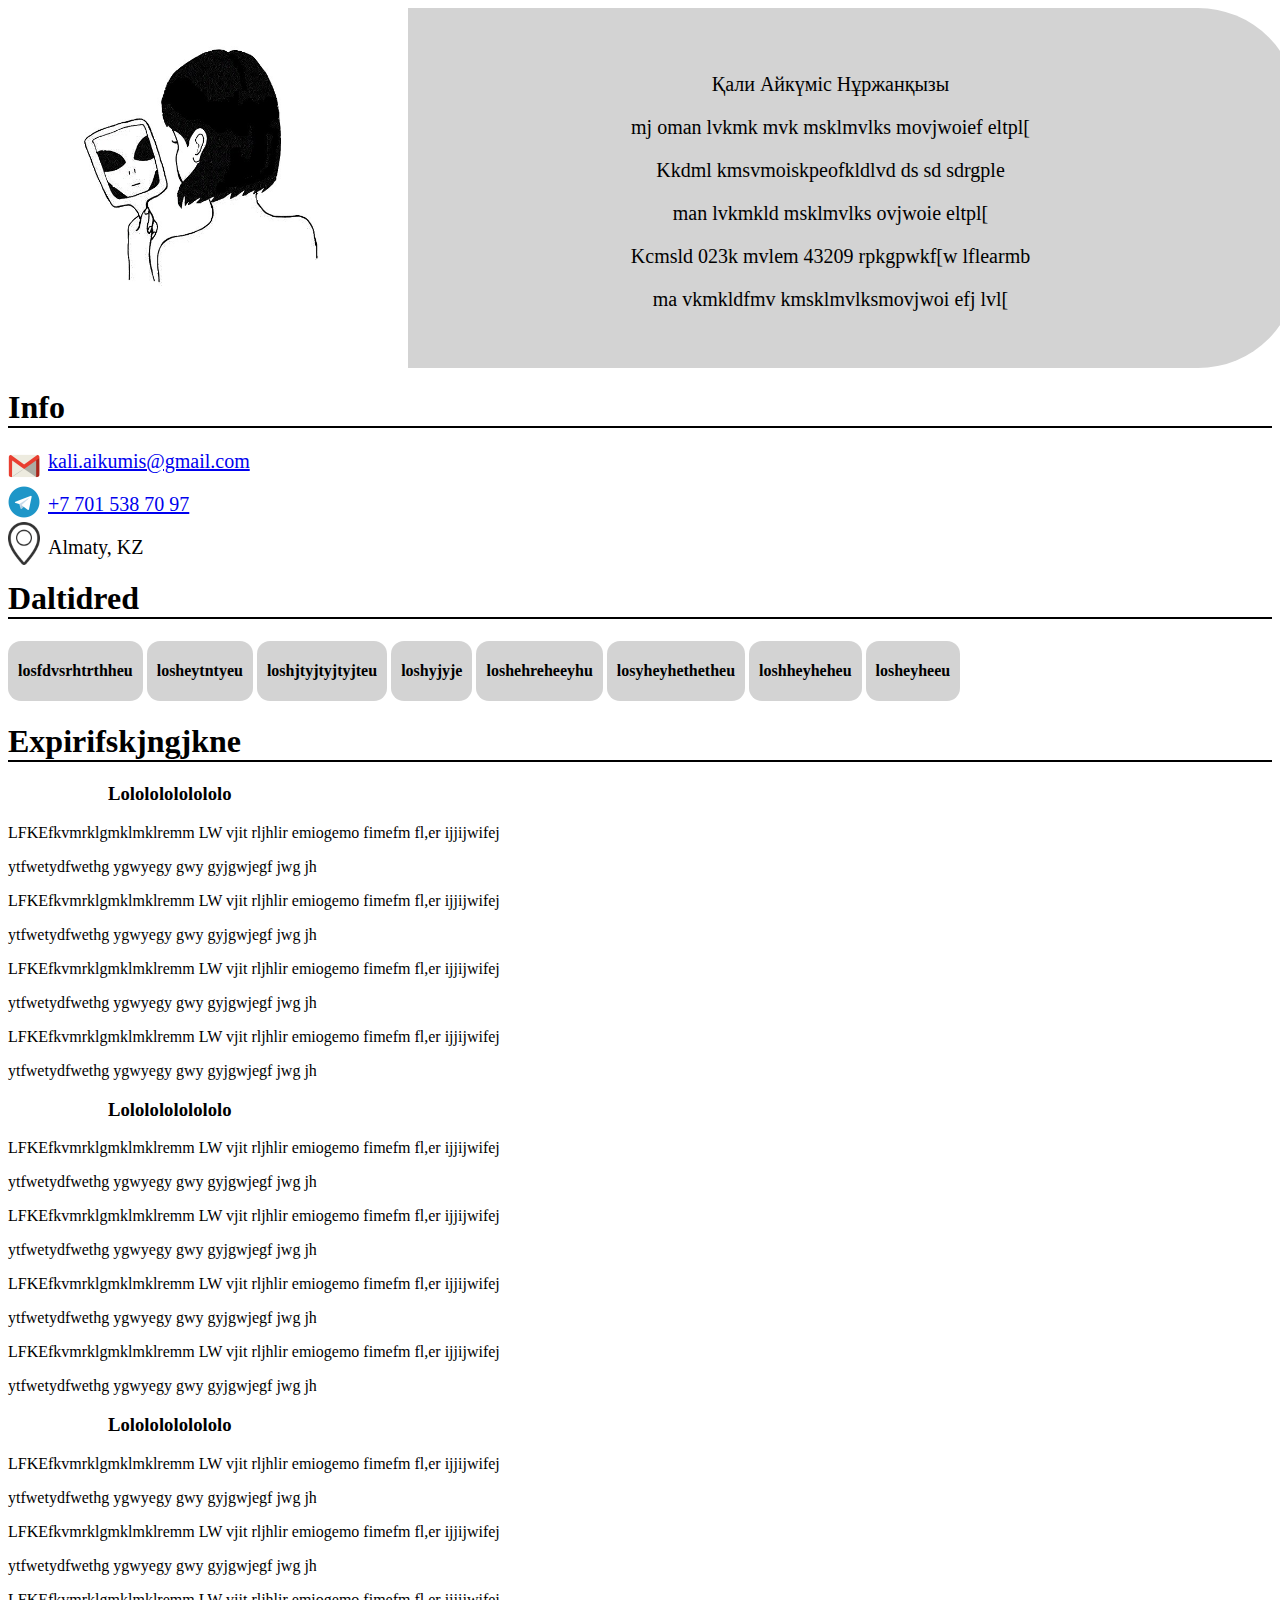
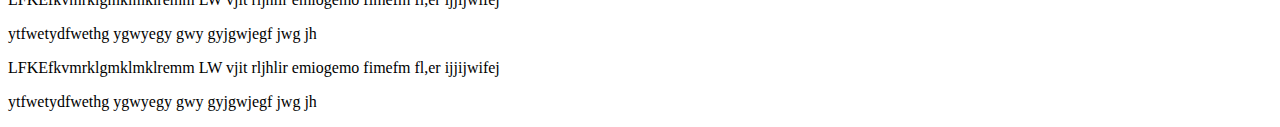
==== 17-09-18/index.html @ 7579ffce "lol2" ====
<!DOCTYPE html>
<html lang="en">
<head>
    <meta charset="UTF-8">
    <title>Айкүміс Қали</title>
    <link href="lol.css" rel="stylesheet">

</head>
<body>
<div class="image">
    <img src="1.jpg" alt="My photo" style="width: 100%">
</div>

<div class="info">
    <p>Қали Айкүміс Нұржанқызы</p>
    <p>mj oman lvkmk mvk msklmvlks movjwoief eltpl[</p>
    <p>Kkdml kmsvmoiskpeofkldlvd ds sd sdrgple</p>
    <p>man lvkmkld  msklmvlks ovjwoie eltpl[</p>
    <p>Kcmsld 023k mvlem 43209 rpkgpwkf[w lflearmb</p>
    <p>ma vkmkldfmv kmsklmvlksmovjwoi efj  lvl[</p>
</div>

<h1 style="border-bottom: 2px solid black; "> Info</h1>

<div class="icon">
    <img src="gmail.png" alt="My photo" style="width: 100%">


    <img src="telegram.png" alt="My photo" style="width: 100%">


    <img src="location.png" alt="My photo" style="width: 100%">
</div>

<div style="font-size: 20px;
    width: 300px; padding-left: 40px; text-align:left">
    <p><a href="https://gmail.com">kali.aikumis@gmail.com</a></p>
    <p><a href="https://t.me/ksmkl">+7 701 538 70 97</a></p>
    <p>Almaty, KZ</p>
</div>

<h1 style="border-bottom: 2px solid black; "> Daltidred</h1>

<div class="can">
    <h4>losfdvsrhtrthheu</h4>
</div>
<div class="can">
    <h4>losheytntyeu</h4>
</div>
<div class="can">
    <h4>loshjtyjtyjtyjteu</h4>
</div>
<div class="can">
    <h4>loshyjyje</h4>
</div>
<div class="can">
    <h4>loshehreheeyhu</h4>
</div>
<div class="can">
    <h4>losyheyhethetheu</h4>
</div>
<div class="can">
    <h4>loshheyheheu</h4>
</div>
<div class="can">
    <h4>losheyheeu</h4>
</div>

<h1 style="border-bottom: 2px solid black; "> Expirifskjngjkne</h1>

<div>
    <h3 style="padding-left: 100px;">Lolololololololo</h3>
    <p>LFKEfkvmrklgmklmklremm LW vjit rljhlir emiogemo fimefm fl,er ijjijwifej </p>
    <p>ytfwetydfwethg ygwyegy gwy gyjgwjegf jwg jh</p>
    <p>LFKEfkvmrklgmklmklremm LW vjit rljhlir emiogemo fimefm fl,er ijjijwifej </p>
    <p>ytfwetydfwethg ygwyegy gwy gyjgwjegf jwg jh</p>
    <p>LFKEfkvmrklgmklmklremm LW vjit rljhlir emiogemo fimefm fl,er ijjijwifej </p>
    <p>ytfwetydfwethg ygwyegy gwy gyjgwjegf jwg jh</p>
    <p>LFKEfkvmrklgmklmklremm LW vjit rljhlir emiogemo fimefm fl,er ijjijwifej </p>
    <p>ytfwetydfwethg ygwyegy gwy gyjgwjegf jwg jh</p>
    <p></p>
    <h3 style="padding-left: 100px;">Lolololololololo</h3>
    <p>LFKEfkvmrklgmklmklremm LW vjit rljhlir emiogemo fimefm fl,er ijjijwifej </p>
    <p>ytfwetydfwethg ygwyegy gwy gyjgwjegf jwg jh</p>
    <p>LFKEfkvmrklgmklmklremm LW vjit rljhlir emiogemo fimefm fl,er ijjijwifej </p>
    <p>ytfwetydfwethg ygwyegy gwy gyjgwjegf jwg jh</p>
    <p>LFKEfkvmrklgmklmklremm LW vjit rljhlir emiogemo fimefm fl,er ijjijwifej </p>
    <p>ytfwetydfwethg ygwyegy gwy gyjgwjegf jwg jh</p>
    <p>LFKEfkvmrklgmklmklremm LW vjit rljhlir emiogemo fimefm fl,er ijjijwifej </p>
    <p>ytfwetydfwethg ygwyegy gwy gyjgwjegf jwg jh</p>
    <p></p>
    <h3 style="padding-left: 100px;">Lolololololololo</h3>
    <p>LFKEfkvmrklgmklmklremm LW vjit rljhlir emiogemo fimefm fl,er ijjijwifej </p>
    <p>ytfwetydfwethg ygwyegy gwy gyjgwjegf jwg jh</p>
    <p>LFKEfkvmrklgmklmklremm LW vjit rljhlir emiogemo fimefm fl,er ijjijwifej </p>
    <p>ytfwetydfwethg ygwyegy gwy gyjgwjegf jwg jh</p>
    <p>LFKEfkvmrklgmklmklremm LW vjit rljhlir emiogemo fimefm fl,er ijjijwifej </p>
    <p>ytfwetydfwethg ygwyegy gwy gyjgwjegf jwg jh</p>
    <p>LFKEfkvmrklgmklmklremm LW vjit rljhlir emiogemo fimefm fl,er ijjijwifej </p>
    <p>ytfwetydfwethg ygwyegy gwy gyjgwjegf jwg jh</p>
    <p></p>
</div>

</body>
</html>
---- 17-09-18/lol.css ----
.image {
    width: 400px;
    border: none;
    float: left;

}
.info {
    font-size: 20px;
    width: 1200px;
    background: lightgray;
    height: 270px;
    padding: 45px;
    text-align: center;
    border-radius: 100px;
}

.icon {
    width: 32px;
    border: none;
    float: left;
}

.can {
    display: inline-block;
    border-radius: 13px;
    background: lightgray;
    padding: 0px 10px;
    text-align: center;
}
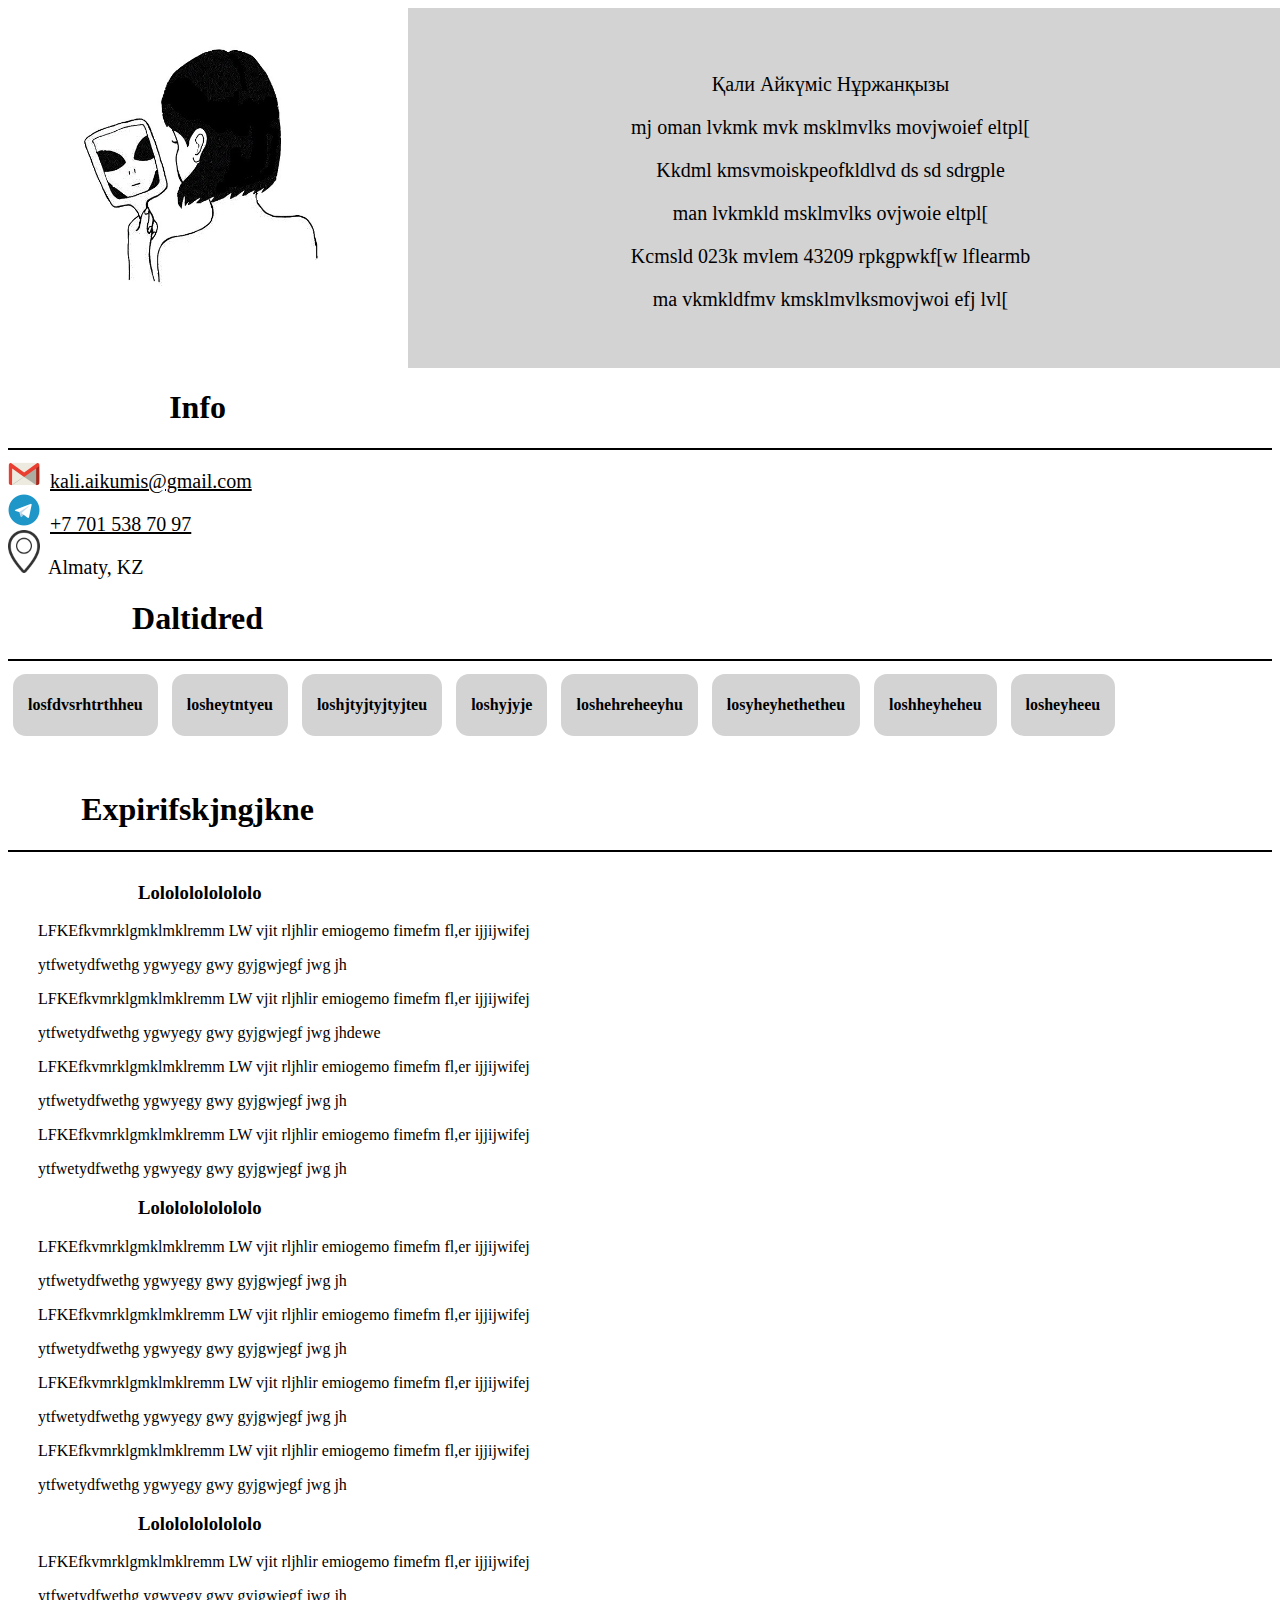
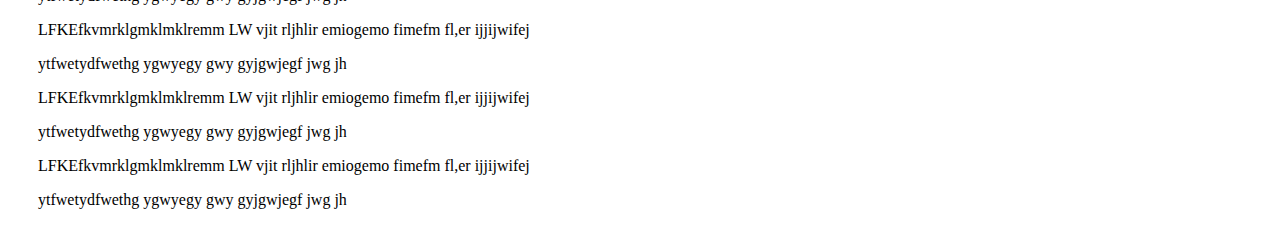
==== commit 3e214f00: "mb" ====
--- a/17-09-18/index.html
+++ b/17-09-18/index.html
@@ -20,7 +20,8 @@
     <p>ma vkmkldfmv kmsklmvlksmovjwoi efj  lvl[</p>
 </div>
 
-<h1 style="border-bottom: 2px solid black; "> Info</h1>
+<h1 style=" width: 30%; text-align: center"> Info</h1>
+<hr size="2" color="#000000"/>
 
 <div class="icon">
     <img src="gmail.png" alt="My photo" style="width: 100%">
@@ -39,8 +40,11 @@
     <p>Almaty, KZ</p>
 </div>
 
-<h1 style="border-bottom: 2px solid black; "> Daltidred</h1>
 
+<h1 style=" width: 30%; text-align: center"> Daltidred</h1>
+<hr size="2" color="#000000"/>
+
+<div style="margin-bottom: 50px;">
 <div class="can">
     <h4>losfdvsrhtrthheu</h4>
 </div>
@@ -66,14 +70,15 @@
     <h4>losheyheeu</h4>
 </div>
 
-<h1 style="border-bottom: 2px solid black; "> Expirifskjngjkne</h1>
-
-<div>
+</div>
+<h1 style=" width: 30%; text-align: center"> Expirifskjngjkne</h1>
+<hr size="2" color="#000000"/>
+<div style="margin: 30px;">
     <h3 style="padding-left: 100px;">Lolololololololo</h3>
     <p>LFKEfkvmrklgmklmklremm LW vjit rljhlir emiogemo fimefm fl,er ijjijwifej </p>
     <p>ytfwetydfwethg ygwyegy gwy gyjgwjegf jwg jh</p>
     <p>LFKEfkvmrklgmklmklremm LW vjit rljhlir emiogemo fimefm fl,er ijjijwifej </p>
-    <p>ytfwetydfwethg ygwyegy gwy gyjgwjegf jwg jh</p>
+    <p>ytfwetydfwethg ygwyegy gwy gyjgwjegf jwg jhdewe</p>
     <p>LFKEfkvmrklgmklmklremm LW vjit rljhlir emiogemo fimefm fl,er ijjijwifej </p>
     <p>ytfwetydfwethg ygwyegy gwy gyjgwjegf jwg jh</p>
     <p>LFKEfkvmrklgmklmklremm LW vjit rljhlir emiogemo fimefm fl,er ijjijwifej </p>
--- a/17-09-18/lol.css
+++ b/17-09-18/lol.css
@@ -12,20 +12,31 @@
     height: 270px;
     padding: 45px;
     text-align: center;
-    border-radius: 100px;
+
 }
 
 .icon {
     width: 32px;
     border: none;
     float: left;
+
 }
 
 .can {
     display: inline-block;
     border-radius: 13px;
     background: lightgray;
-    padding: 0px 10px;
+    padding: 1px 15px;
     text-align: center;
+    margin: 5px;
 }
 
+a:link {
+    color: black;
+    padding: 2px;
+}
+
+a:hover {
+    background: black;
+    color: lightgray;
+}